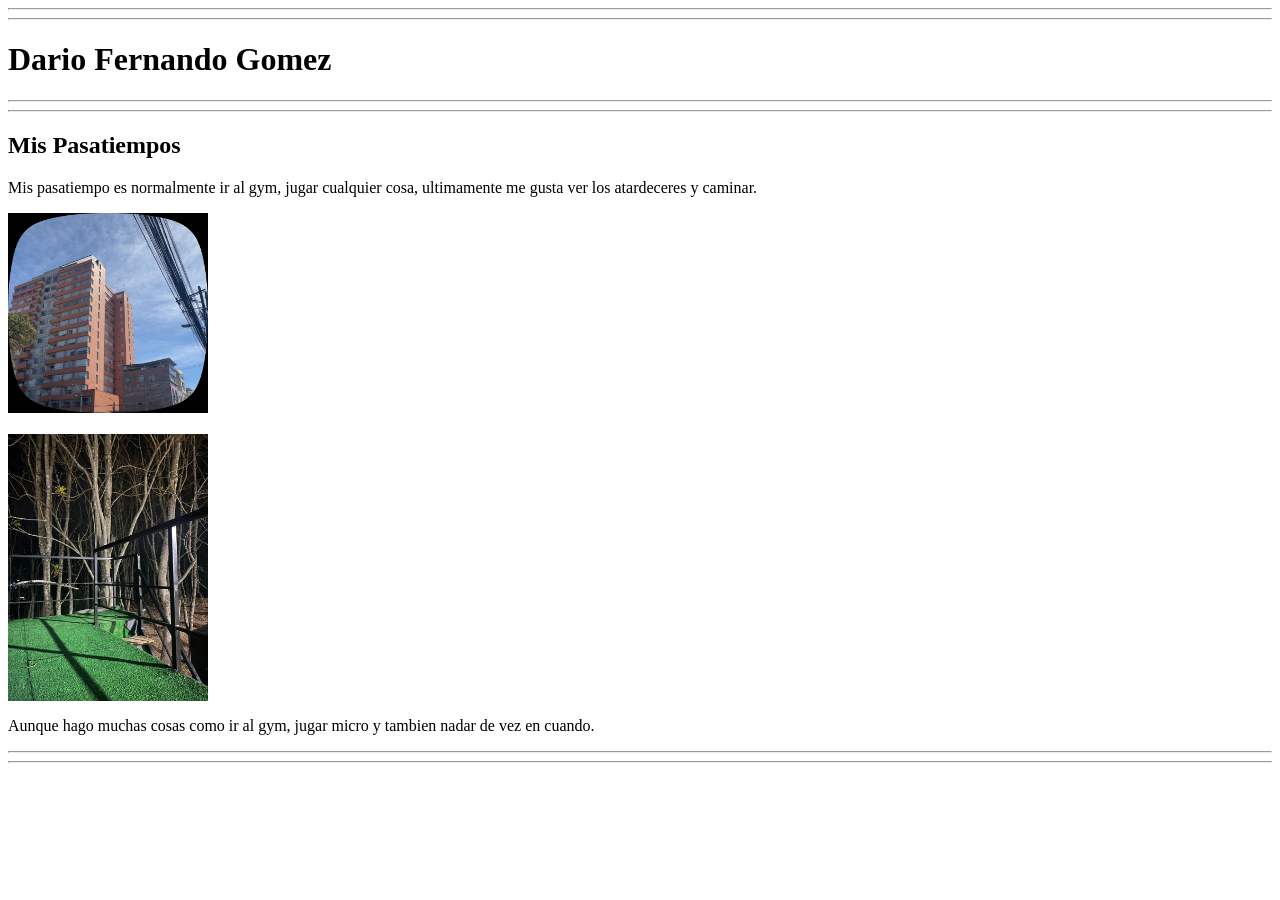
==== Pasatiempos.html @ 603a508c "Mi hoja de vida" ====
<body>
    <hr>
    <hr>
    <h1>Dario Fernando Gomez</h1>
    <hr>
    <hr>
    <h2>Mis Pasatiempos</h2>
    <p>Mis pasatiempo es normalmente ir al gym, jugar cualquier cosa, ultimamente me gusta ver los atardeceres y caminar.</p>
    <img src="img/Foto1.jpeg" alt="Pasatiempos" width="200">
    <h1> </h1>
    <img src="img/Foto2.jpeg" alt="Pasatiempos" width="200">
    <p>Aunque hago muchas cosas como ir al gym, jugar micro y tambien nadar de vez en cuando.</p>
    <hr>
    <hr>
</body>
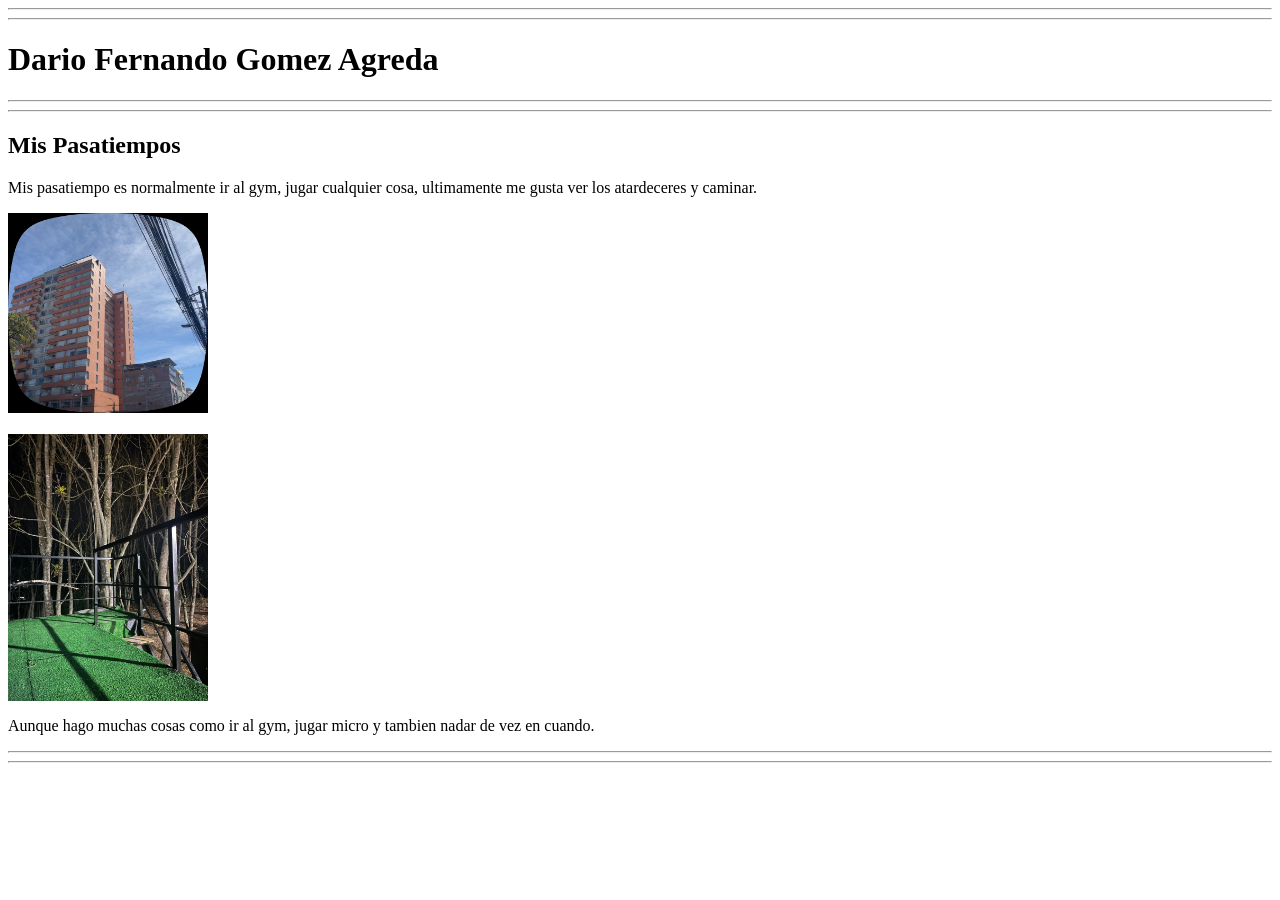
==== commit f5c72754: "Actualización" ====
--- a/Pasatiempos.html
+++ b/Pasatiempos.html
@@ -2,7 +2,7 @@
 <body>
     <hr>
     <hr>
-    <h1>Dario Fernando Gomez</h1>
+    <h1>Dario Fernando Gomez Agreda</h1>
     <hr>
     <hr>
     <h2>Mis Pasatiempos</h2>
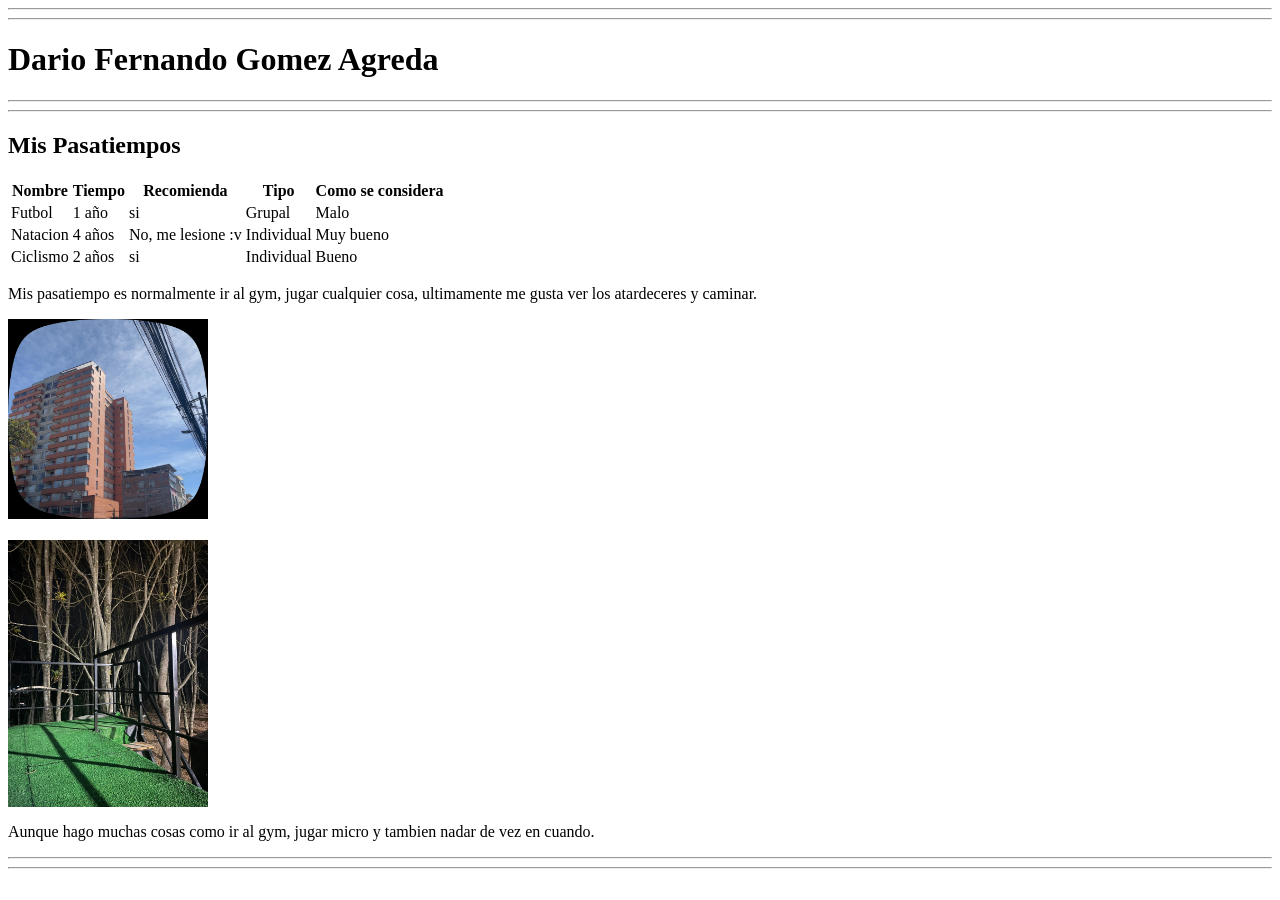
==== commit 29ca272b: "Buenassss" ====
--- a/Pasatiempos.html
+++ b/Pasatiempos.html
@@ -6,6 +6,40 @@
     <hr>
     <hr>
     <h2>Mis Pasatiempos</h2>
+    <table>
+            <thead>
+                <tr>
+                    <th>Nombre</th>
+                    <th>Tiempo</th>
+                    <th>Recomienda</th>
+                    <th>Tipo</th>
+                    <th>Como se considera</th>
+                </tr>
+            </thead>
+            <tbody>
+                <tr>
+                    <td>Futbol</td>
+                    <td>1 año</td>
+                    <td>si</td>
+                    <td>Grupal</td>
+                    <td>Malo</td>
+                </tr>
+                <tr>
+                    <td>Natacion</td>
+                    <td>4 años</td>
+                    <td>No, me lesione :v</td>
+                    <td>Individual</td>
+                    <td>Muy bueno</td>
+                </tr>
+                <tr>
+                    <td>Ciclismo</td>
+                    <td>2 años</td>
+                    <td>si</td>
+                    <td>Individual</td>
+                    <td>Bueno</td>
+                </tr>
+            </tbody>
+          </table>
     <p>Mis pasatiempo es normalmente ir al gym, jugar cualquier cosa, ultimamente me gusta ver los atardeceres y caminar.</p>
     <img src="img/Foto1.jpeg" alt="Pasatiempos" width="200">
     <h1> </h1>
